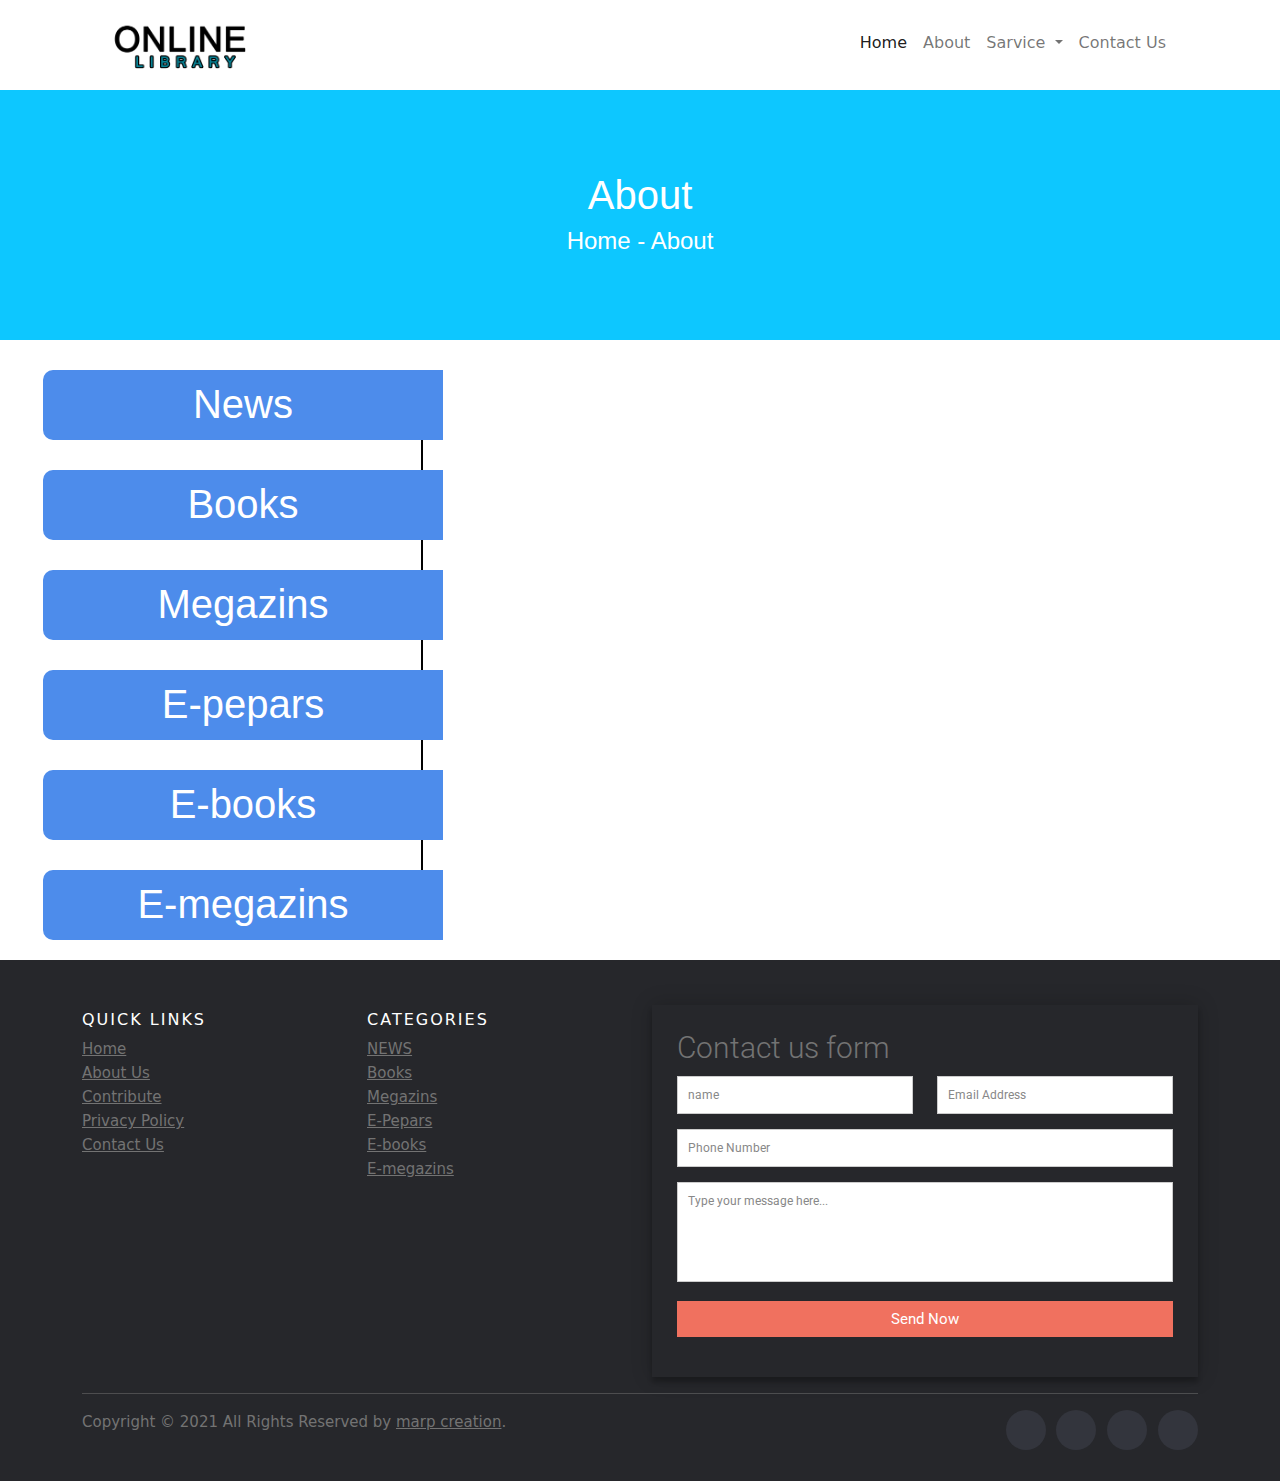
==== About.html @ 684ff570 "files linked between them" ====
<!DOCTYPE html>
<html lang="en">
<head>
    <meta charset="UTF-8">
    <meta name="viewport" content="width=device-width, initial-scale=1.0">
    <title>Online Library</title>
    <link rel="stylesheet" href="css/bootstrap.min.css">
    <link rel="stylesheet" href="css/style.css">
    <link href="https://fonts.googleapis.com/css?family=Roboto:100i,300,400,500,700" rel="stylesheet">
    <link href="https://fonts.googleapis.com/css?family=Allura" rel="stylesheet">
    <link rel="stylesheet" href="css/bootstrap.css">
    <link rel="shortcut icon" type="image/x-icon" href="images/ICON.jpeg">
</head>
<body>
    <div>
      <div class="container">
        <header >
            <div class="row">
              <div class="col">
            <!-- Just an image -->
    <nav class="navbar navbar-light ">
      <div class="container">
        <a class="navbar-brand" href="index.html" >
          <img src="images/logo.png" alt="logo" width="150px"  >
        </a>
      </div>
    </nav>
    </div>
            <div class="col link">
              <nav class="navbar navbar-expand-lg navbar-light" style="float: right ">
                <div class="container-fluid">
                  
                  <button class="navbar-toggler" type="button" data-bs-toggle="collapse" data-bs-target="#navbarSupportedContent" aria-controls="navbarSupportedContent" aria-expanded="false" aria-label="Toggle navigation">
                    <span class="navbar-toggler-icon"></span>
                  </button>
                  <div class="collapse navbar-collapse" id="navbarSupportedContent">
                    <ul class="navbar-nav me-auto mb-2 mb-lg-0">
                      <li class="nav-item">
                        <a class="nav-link active" aria-current="page" href="index.html">Home</a>
                      </li>
                      <li class="nav-item">
                        <a class="nav-link" href="About.html">About</a>
                      </li>
                      <li class="nav-item dropdown">
                        <a class="nav-link dropdown-toggle " href="#" id="navbarDropdown" role="button" data-bs-toggle="dropdown" aria-expanded="false">
                          Sarvice
                        </a>
                        <ul class="dropdown-menu " aria-labelledby="navbarDropdown">
                          <li><a class="dropdown-item" href="news.html">News</a></li>
                          <li><a class="dropdown-item" href="megazin.html">Megazins</a></li>
                          <li><a class="dropdown-item" href="Books.html">Books</a></li>
                          <li><a class="dropdown-item" href="E-pepar.html">E-pepar</a></li>
                          <li><a class="dropdown-item" href="E-megazin.html">E-Megazins</a></li>
                          <li><a class="dropdown-item" href="E-books.html">E-books</a></li>
                        </ul>
                      </li>
                    
                      <li class="nav-item">
                        <a class="nav-link" href="contact.html">Contact Us</a>
                      </li>
                    </ul>
                  </div>
                </div>
              </nav>
        </div>
        </div>  
        </header>
      </div>
        
      </div>
      <div class="profi">
          <h1>About</h1>
          <h4>Home - About</h4>
      </div>
      <div class="row ">
        <div class="col-4 bor">
          <a href="news.html" style="text-decoration: none;"><div class="tag1">
            <h1>News</h1>
          </div></a>
          <a href="Books.html" style="text-decoration: none;"><div class="tag">
            <h1>Books</h1>
          </div></a>
          <a href="megazin.html" style="text-decoration: none;"><div class="tag">
            <h1>Megazins</h1>
          </div></a>
          <a href="E-pepar.html" style="text-decoration: none;"><div class="tag">
            <h1>E-pepars</h1>
          </div></a>
          <a href="E-books.html" style="text-decoration: none;"><div class="tag">
            <h1>E-books</h1>
          </div></a>
          <a href="E-megazin.html" style="text-decoration: none;"><div class="tag">
            <h1>E-megazins</h1>
          </div></a>
        </div>
        <div class="col-8">
          <div class="row row-cols-1 row-cols-md-3 g-4">
            <div class="col">
              <a href="#"><img src="images/bennar.jpg" alt="" style="width: 300px; margin-left: 50px;"></a>
            </div>
            <div class="col">
              <a href="#"><img src="images/bennar.jpg" alt="" style="width: 300px; margin-left: 50px;"></a>
            </div>
            <div class="col">
              <a href="#"><img src="images/bennar.jpg" alt="" style="width: 300px; margin-left: 50px;"></a>
            </div>
            <div class="col">
              <a href="#"><img src="images/bennar.jpg" alt="" style="width: 300px; margin-left: 50px;"></a>
            </div>
            <div class="col">
              <a href="#"><img src="images/bennar.jpg" alt="" style="width: 300px; margin-left: 50px;"></a>
            </div>
            <div class="col">
              <a href="#"><img src="images/bennar.jpg" alt="" style="width: 300px; margin-left: 50px;"></a>
            </div>
            <div class="col">
              <a href="#"><img src="images/bennar.jpg" alt="" style="width: 300px; margin-left: 50px;"></a>
            </div>
            <div class="col">
              <a href="#"><img src="images/bennar.jpg" alt="" style="width: 300px; margin-left: 50px;"></a>
            </div>
            <div class="col">
              <a href="#"><img src="images/bennar.jpg" alt="" style="width: 300px; margin-left: 50px;"></a>
            </div>
            <div class="col">
              <a href="#"><img src="images/bennar.jpg" alt="" style="width: 300px; margin-left: 50px;"></a>
            </div>  
         
        </div>
           </div>
          </div>


          <footer class="site-footer" style="margin-top:  20px;">
            <div class="container">
              <div class="row">
                <div class="col-xs-6 col-md-3">
                  <h6>Quick Links</h6>
                  <ul class="footer-links">
                    <li><a href="index.html">Home</a></li>
                    <li><a href="About.html">About Us</a></li>
                    <li><a href="contribute.html">Contribute</a></li>
                    <li><a href="privacy.html">Privacy Policy</a></li>
                    <li><a href="contact.html">Contact Us</a></li>
                  </ul>
                </div>
               
          
                <div class="col-xs-6 col-md-3">
                  <h6>Categories</h6>
                  <ul class="footer-links">
                    <li><a href="news.html">NEWS</a></li>
                    <li><a href="Books.html">Books</a></li>
                    <li><a href="megazin.html">Megazins</a></li>
                    <li><a href="E-pepar.html">E-Pepars</a></li>
                    <li><a href="E-books.html">E-books</a></li>
                    <li><a href="E-megazin.html">E-megazins</a></li>
                  </ul>
                </div>
          
               
                <div class="col-sm-12 col-md-6">
                  <form id="contactus" action="" method="post">
                    <h3>Contact us form</h3>
                    <div class="row">
                      <div class="col">
                    <fieldset> <input placeholder="name" type="text" tabindex="1" required > </fieldset>
                  </div>
                  <div class="col">
                    <fieldset> <input placeholder="Email Address" type="email" tabindex="2" required> </fieldset>
                  </div>
                  </div>
                    <fieldset> <input placeholder="Phone Number" type="tel" tabindex="3" required> </fieldset>
                    <fieldset> <textarea placeholder="Type your message here..." tabindex="5" required></textarea> </fieldset>
                    <fieldset> <button name="submit" type="submit" id="contactus-submit" data-submit="...Sending" onclick="display()">Send Now</button> </fieldset>
                    
                </form>
              </div>
              </div>
              <hr>
            </div>
            <div class="container">
              <div class="row">
                <div class="col-md-8 col-sm-6 col-xs-12">
                  <p class="copyright-text">Copyright &copy; 2021 All Rights Reserved by 
               <a href="marpcreation.ml">marp creation</a>.
                  </p>
                </div>
          
                <div class="col-md-4 col-sm-6 col-xs-12">
                  <ul class="social-icons">
                    <li><a class="facebook" href="#"><i class="fa fa-facebook"></i></a></li>
                    <li><a class="twitter" href="#"><i class="fa fa-twitter"></i></a></li>
                    <li><a class="dribbble" href="#"><i class="fa fa-dribbble"></i></a></li>
                    <li><a class="linkedin" href="#"><i class="fa fa-linkedin"></i></a></li>   
                  </ul>
                </div>
              </div>
            </div>
          </footer>
      <script src="js/bootstrap.min.js"></script> 
      <script src="js/jQuery.js"></script> 
      <script src="https://kit.fontawesome.com/a9e7d86d2d.js" crossorigin="anonymous"></script>
      <script src='https://code.jquery.com/jquery-2.2.4.min.js'></script>
      <script src='https://cdn.jsdelivr.net/scrollreveal.js/3.3.1/scrollreveal.min.js'></script>
      <script  src="js/script.js"></script>
</body>
</html>
---- css/style.css ----
*{margin: 0;
padding: 0;}
body{
  margin: 0px;
  page-break-after: 0px;
}
.bgimage{
  

  background-image: url("../images/bennar.jpg");
  background-color: #cccccc;
  height: 720px;
  background-position: center;
  background-repeat: no-repeat;
  background-size: cover;
  position: relative;

}
.cent {
    text-align: center;
    position: absolute;
    top: 50%;
    left: 50%;
    transform: translate(-50%, -50%);
    color: black;
  }
  .colorless{
  background-color:transparent !important;

  }
  menu{
    padding: 50px;
    background-color: rgb(225, 238, 255);

  }
  .crd{
    width: 18rem; padding: 45px;
    background-color: #4d8ceb !important;
  }  
  .crdall :hover{
    background-color: #ade8ff !important;
  }
  .btn{
    border-radius: 23px !important;
    padding-left: 23px !important;
    padding-right: 20px !important;
    padding-top: 8px !important;
    padding-bottom: 8px !important;
      }
    .main{
        padding-bottom:20px;
      }
      
      
      .timeline {
        position: relative;
      }
      .timeline::before {
        content: "";
        background: #C5CAE9;
        width: 5px;
        height: 95%;
        position: absolute;
        left: 50%;
        transform: translateX(-50%);
      }
      
      .timeline-item {
        width: 100%;
        margin-bottom: 70px;
      }
      .timeline-item:nth-child(even) .timeline-content {
        float: right;
        padding: 40px 30px 10px 30px;
      }
      .timeline-item:nth-child(even) .timeline-content .date {
        right: auto;
        left: 0;
      }
      .timeline-item:nth-child(even) .timeline-content::after {
        content: "";
        position: absolute;
        border-style: solid;
        width: 0;
        height: 0;
        top: 30px;
        left: -15px;
        border-width: 10px 15px 10px 0;
        border-color: transparent #f5f5f5 transparent transparent;
      }
      .timeline-item::after {
        content: "";
        display: block;
        clear: both;
      }
      
      .timeline-content {
        position: relative;
        width: 45%;
        padding: 10px 30px;
        border-radius: 4px;
        background: #f5f5f5;
        box-shadow: 0 20px 25px -15px rgba(0, 0, 0, 0.3);
      }
      .timeline-content::after {
        content: "";
        position: absolute;
        border-style: solid;
        width: 0;
        height: 0;
        top: 30px;
        right: -15px;
        border-width: 10px 0 10px 15px;
        border-color: transparent transparent transparent #f5f5f5;
      }
      
      .timeline-img {
        width: 30px;
        height: 30px;
        background: #3F51B5;
        border-radius: 50%;
        position: absolute;
        left: 50%;
        margin-top: 25px;
        margin-left: -15px;
      }
      
      
      
      .timeline-card {
        padding: 0 !important;
      }
      .timeline-card p {
        padding: 0 20px;
      }
      .timeline-card a {
        margin-left: 20px;
      }
      
      .timeline-item .timeline-img-header {
        background: linear-gradient(rgba(0, 0, 0, 0), rgba(0, 0, 0, 0.4)), url("https://picsum.photos/1000/800/?random") center center no-repeat;
        background-size: cover;
      }
      
      .timeline-img-header {
        height: 200px;
        position: relative;
        margin-bottom: 20px;
      }
      .timeline-img-header h2 {
        color: #FFFFFF;
        position: absolute;
        bottom: 5px;
        left: 20px;
      }
      
     
      
      @media screen and (max-width: 768px) {
        .timeline::before {
          left: 50px;
        }
        .timeline .timeline-img {
          left: 50px;
        }
        .timeline .timeline-content {
          max-width: 100%;
          width: auto;
          margin-left: 70px;
        }
        .timeline .timeline-item:nth-child(even) .timeline-content {
          float: none;
        }
        .timeline .timeline-item:nth-child(odd) .timeline-content::after {
          content: "";
          position: absolute;
          border-style: solid;
          width: 0;
          height: 0;
          top: 30px;
          left: -15px;
          border-width: 10px 15px 10px 0;
          border-color: transparent #f5f5f5 transparent transparent;
        }
      }
      
         section.bg-image {
          background: url(../images/download.jfif) no-repeat center;
          background-size: cover;
          background-attachment: fixed;
          position: relative;
          z-index: 0;
        }
        
        section.bg-image:before {
            position: absolute;
            width: 100%;
            left: 0;
            top: 0;
            height: 100%;
            content: '';
            background: rgba(12, 12, 12, 0.18);
            z-index: -1;
        }


        .site-footer
        {
          background-color:#26272b;
          padding:45px 0 20px;
          font-size:15px;
          line-height:24px;
          color:#737373;
        }
        .site-footer hr
        {
          border-top-color:#bbb;
          opacity:0.5
        }
        .site-footer hr.small
        {
          margin:20px 0
        }
        .site-footer h6
        {
          color:#fff;
          font-size:16px;
          text-transform:uppercase;
          margin-top:5px;
          letter-spacing:2px
        }
        .site-footer a
        {
          color:#737373;
        }
        .site-footer a:hover
        {
          color:#3366cc;
          text-decoration:none;
        }
        .footer-links
        {
          padding-left:0;
          list-style:none
        }
        .footer-links li
        {
          display:block
        }
        .footer-links a
        {
          color:#737373
        }
        .footer-links a:active,.footer-links a:focus,.footer-links a:hover
        {
          color:#3366cc;
          text-decoration:none;
        }
        .footer-links.inline li
        {
          display:inline-block
        }
        .site-footer .social-icons
        {
          text-align:right
        }
        .site-footer .social-icons a
        {
          width:40px;
          height:40px;
          line-height:40px;
          margin-left:6px;
          margin-right:0;
          border-radius:100%;
          background-color:#33353d
        }
        .copyright-text
        {
          margin:0
        }
        @media (max-width:991px)
        {
          .site-footer [class^=col-]
          {
            margin-bottom:30px
          }
        }
        @media (max-width:767px)
        {
          .site-footer
          {
            padding-bottom:0
          }
          .site-footer .copyright-text,.site-footer .social-icons
          {
            text-align:center
          }
        }
        .social-icons
        {
          padding-left:0;
          margin-bottom:0;
          list-style:none
        }
        .social-icons li
        {
          display:inline-block;
          margin-bottom:4px
        }
        .social-icons li.title
        {
          margin-right:15px;
          text-transform:uppercase;
          color:#96a2b2;
          font-weight:700;
          font-size:13px
        }
        .social-icons a{
          background-color:#eceeef;
          color:#818a91;
          font-size:16px;
          display:inline-block;
          line-height:44px;
          width:44px;
          height:44px;
          text-align:center;
          margin-right:8px;
          border-radius:100%;
          -webkit-transition:all .2s linear;
          -o-transition:all .2s linear;
          transition:all .2s linear
        }
        .social-icons a:active,.social-icons a:focus,.social-icons a:hover
        {
          color:#fff;
          background-color:#29aafe
        }
        .social-icons.size-sm a
        {
          line-height:34px;
          height:34px;
          width:34px;
          font-size:14px
        }
        .social-icons a.facebook:hover
        {
          background-color:#3b5998
        }
        .social-icons a.twitter:hover
        {
          background-color:#00aced
        }
        .social-icons a.linkedin:hover
        {
          background-color:#007bb6
        }
        .social-icons a.dribbble:hover
        {
          background-color:#ea4c89
        }
        @media (max-width:767px)
        {
          .social-icons li.title
          {
            display:block;
            margin-right:0;
            font-weight:600
          }
        }

        #contactus {
          font: 400 12px/16px "Roboto", Helvetica, Arial, sans-serif;
          background:transparent;
          padding: 25px;
          
          box-shadow: 0 0 20px 0 rgba(0, 0, 0, 0.2), 0 5px 5px 0 rgba(0, 0, 0, 0.24)
      }
      
      #contactus {}
      
      #contactus h3 {
          display: block;
          font-size: 30px;
          font-weight: 300;
          margin-bottom: 10px
      }
      
      #contactus h4 {
          margin: 5px 0 15px;
          display: block;
          font-size: 13px;
          font-weight: 400
      }
      
      fieldset {
          border: medium none !important;
          margin: 0 0 10px;
          min-width: 100%;
          padding: 0;
          width: 100%
      }
      
      #contactus input[type="text"],
      #contactus input[type="email"],
      #contactus input[type="tel"],
      #contactus input[type="url"],
      #contactus textarea {
          width: 100%;
          border: 1px solid #ccc;
          background: #FFF;
          margin: 0 0 5px;
          padding: 10px
      }
      
      #contactus input[type="text"]:hover,
      #contactus input[type="email"]:hover,
      #contactus input[type="tel"]:hover,
      #contactus input[type="url"]:hover,
      #contactus textarea:hover {
          -webkit-transition: border-color 0.3s ease-in-out;
          -moz-transition: border-color 0.3s ease-in-out;
          transition: border-color 0.3s ease-in-out;
          border: 1px solid #aaa
      }
      
      #contactus textarea {
          height: 100px;
          max-width: 100%;
          resize: none
      }
      
      #contactus button[type="submit"] {
          cursor: pointer;
          width: 100%;
          border: none;
          background: #f0715f;
          color: #FFF;
          margin: 0 0 5px;
          padding: 10px;
          font-size: 15px
      }
      
      #contactus button[type="submit"]:hover {
          background: #f07150;
          -webkit-transition: background 0.3s ease-in-out;
          -moz-transition: background 0.3s ease-in-out;
          transition: background-color 0.3s ease-in-out
      }
      
      #contactus button[type="submit"]:active {
          box-shadow: inset 0 1px 3px rgba(0, 0, 0, 0.5)
      }
      
      #contactus input:focus,
      #contactus textarea:focus {
          outline: 0;
          border: 1px solid #aaa
      }
      
      ::-webkit-input-placeholder {
          color: #888
      }
      
      :-moz-placeholder {
          color: #888
      }
      
      ::-moz-placeholder {
          color: #888
      }
      
      :-ms-input-placeholder {
          color: #888
      }
      .link{
        padding-top: 15px;
      }
.profi{
  background-color: #0dc7ff ;
  height: 250Px;
  width: 100%;
  text-align: center;
  padding-top: 81px;
  color: #fff;
  font-family:'Franklin Gothic Medium', 'Arial Narrow', Arial, sans-serif;
  margin-bottom: 30px;
}
.tag{
  width: 400px;
  height: 70px;
  background-color:#4d8ceb ;
  margin-left: 43px;
  margin-top: 30px;
  border-radius: 10px 0px 0px  10px;
  text-align: center;
  padding-top: 10px;
  color: #fff;
  font-family:Impact, Haettenschweiler, 'Arial Narrow Bold', sans-serif;
}

.tag1{
  width: 400px;
  height: 70px;
  background-color: #4d8ceb ;
  margin-left: 43px;
  text-align: center;
  padding-top: 10px;
  color: #fff;
  font-family:Impact, Haettenschweiler, 'Arial Narrow Bold', sans-serif;
  border-radius: 10px 0px 0px  10px;
  
}
.bor{
  border-right: #000 solid 2px;
  height: 570px;
}
.tag:hover{
  background-color: #ade8ff ;
}
.tag1:hover{
  background-color: #ade8ff ;
}
.card-title{
  color: #fff;
}
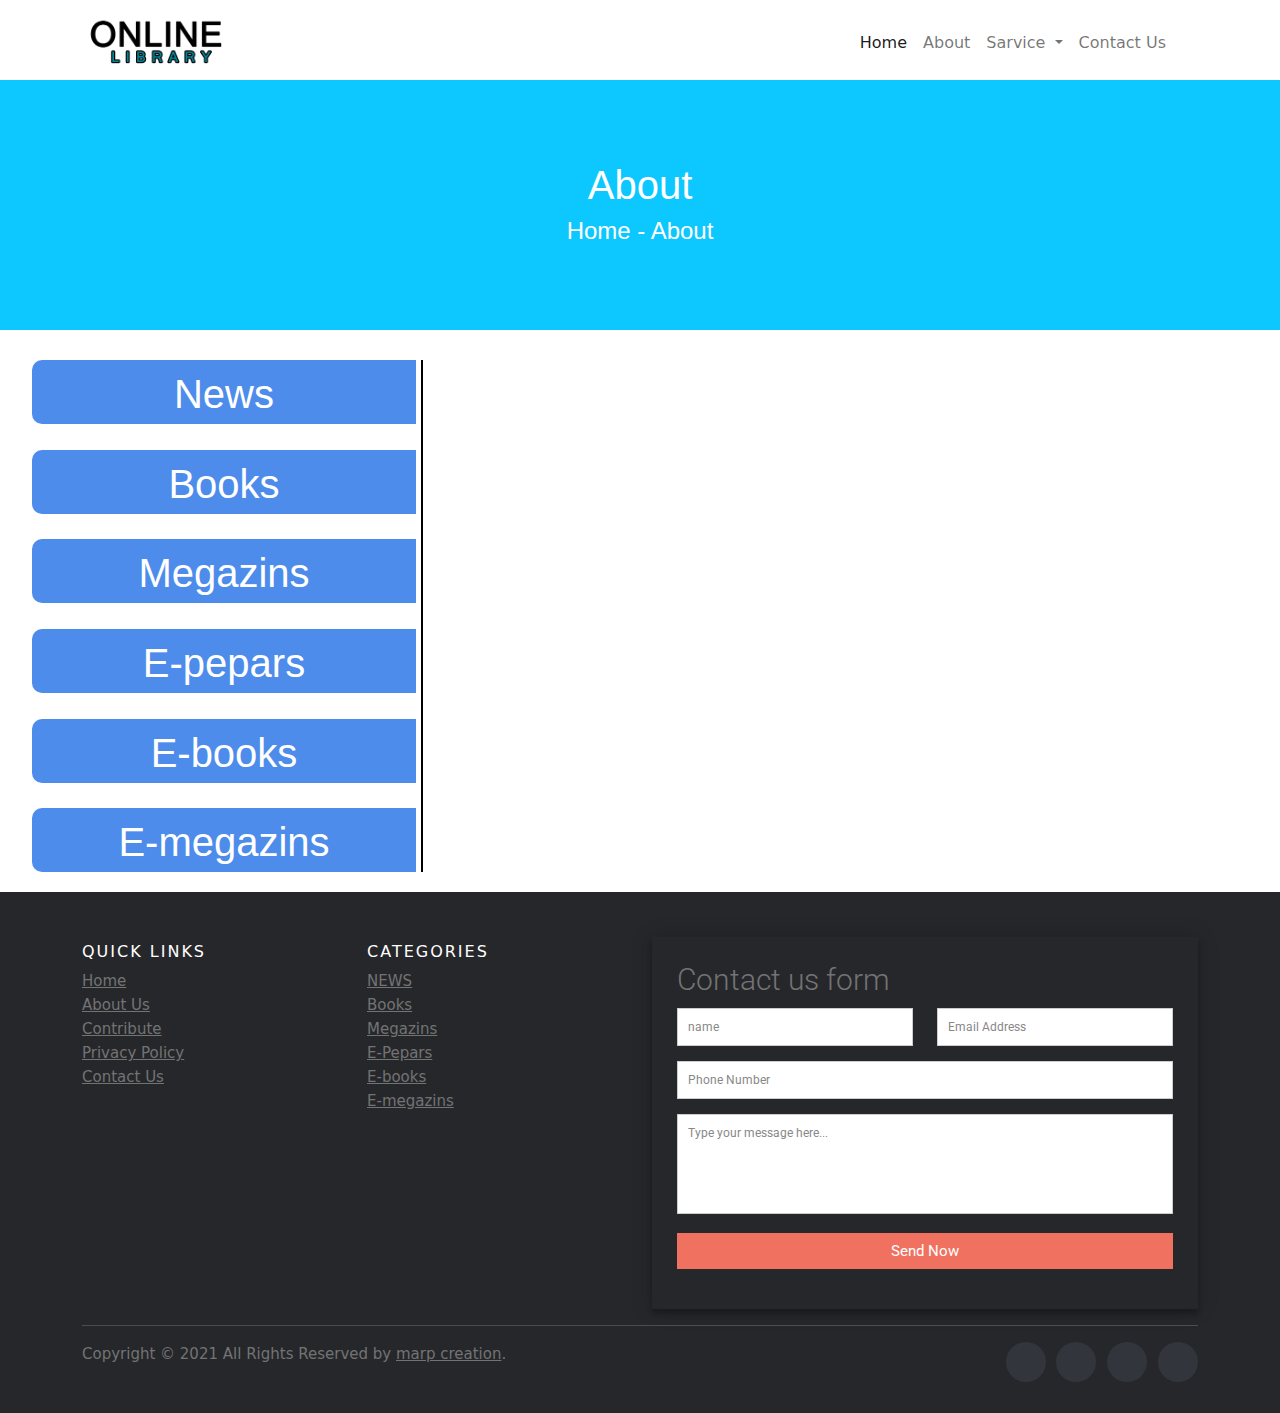
==== commit e4220b60: "responseve problems are solved and pwa texting" ====
--- a/About.html
+++ b/About.html
@@ -3,6 +3,8 @@
 <head>
     <meta charset="UTF-8">
     <meta name="viewport" content="width=device-width, initial-scale=1.0">
+    <meta name="theme-color" content="#009578">
+    <link rel="manifest" href="manifest.json">
     <title>Online Library</title>
     <link rel="stylesheet" href="css/bootstrap.min.css">
     <link rel="stylesheet" href="css/style.css">
@@ -12,68 +14,65 @@
     <link rel="shortcut icon" type="image/x-icon" href="images/ICON.jpeg">
 </head>
 <body>
-    <div>
-      <div class="container">
-        <header >
-            <div class="row">
-              <div class="col">
-            <!-- Just an image -->
-    <nav class="navbar navbar-light ">
-      <div class="container">
-        <a class="navbar-brand" href="index.html" >
-          <img src="images/logo.png" alt="logo" width="150px"  >
-        </a>
-      </div>
-    </nav>
+  <header >
+      <div class="container-sm">
+        <div class="row">
+          <div class="col-7">
+        <!-- Just an image -->
+<nav class="navbar navbar-light ">
+  <div>
+    <a class="navbar-brand" href="index.html" >
+      <img src="images/logo.png" alt="logo" width="150px"  >
+    </a>
+  </div>
+</nav>
+</div>
+        <div class="col-5 link">
+          <nav class="navbar navbar-expand-lg navbar-light"  style="float: right ">
+            <div class="container-fluid">
+              
+              <button class="navbar-toggler" id="btn" type="button" data-bs-toggle="collapse" data-bs-target="#navbarSupportedContent" aria-controls="navbarSupportedContent" aria-expanded="false" aria-label="Toggle navigation">
+                <span class="navbar-toggler-icon close"></span>
+              </button>
+              <div class="collapse navbar-collapse" id="navbarSupportedContent">
+                <ul class="navbar-nav me-auto mb-2 mb-lg-0">
+                  <li class="nav-item">
+                    <a class="nav-link active" aria-current="page" href="index.html">Home</a>
+                  </li>
+                  <li class="nav-item">
+                    <a class="nav-link" href="About.html">About</a>
+                  </li>
+                  <li class="nav-item dropdown">
+                    <a class="nav-link dropdown-toggle " href="#" id="navbarDropdown" role="button" data-bs-toggle="dropdown" aria-expanded="false">
+                      Sarvice
+                    </a>
+                    <ul class="dropdown-menu " aria-labelledby="navbarDropdown">
+                      <li><a class="dropdown-item" href="news.html">News</a></li>
+                      <li><a class="dropdown-item" href="megazin.html">Megazins</a></li>
+                      <li><a class="dropdown-item" href="Books.html">Books</a></li>
+                      <li><a class="dropdown-item" href="E-pepar.html">E-pepar</a></li>
+                      <li><a class="dropdown-item" href="E-megazin.html">E-Megazins</a></li>
+                      <li><a class="dropdown-item" href="E-books.html">E-books</a></li>
+                    </ul>
+                  </li>
+                
+                  <li class="nav-item">
+                    <a class="nav-link" href="contact.html">Contact Us</a>
+                  </li>
+                </ul>
+              </div>
+            </div>
+          </nav>
     </div>
-            <div class="col link">
-              <nav class="navbar navbar-expand-lg navbar-light" style="float: right ">
-                <div class="container-fluid">
-                  
-                  <button class="navbar-toggler" type="button" data-bs-toggle="collapse" data-bs-target="#navbarSupportedContent" aria-controls="navbarSupportedContent" aria-expanded="false" aria-label="Toggle navigation">
-                    <span class="navbar-toggler-icon"></span>
-                  </button>
-                  <div class="collapse navbar-collapse" id="navbarSupportedContent">
-                    <ul class="navbar-nav me-auto mb-2 mb-lg-0">
-                      <li class="nav-item">
-                        <a class="nav-link active" aria-current="page" href="index.html">Home</a>
-                      </li>
-                      <li class="nav-item">
-                        <a class="nav-link" href="About.html">About</a>
-                      </li>
-                      <li class="nav-item dropdown">
-                        <a class="nav-link dropdown-toggle " href="#" id="navbarDropdown" role="button" data-bs-toggle="dropdown" aria-expanded="false">
-                          Sarvice
-                        </a>
-                        <ul class="dropdown-menu " aria-labelledby="navbarDropdown">
-                          <li><a class="dropdown-item" href="news.html">News</a></li>
-                          <li><a class="dropdown-item" href="megazin.html">Megazins</a></li>
-                          <li><a class="dropdown-item" href="Books.html">Books</a></li>
-                          <li><a class="dropdown-item" href="E-pepar.html">E-pepar</a></li>
-                          <li><a class="dropdown-item" href="E-megazin.html">E-Megazins</a></li>
-                          <li><a class="dropdown-item" href="E-books.html">E-books</a></li>
-                        </ul>
-                      </li>
-                    
-                      <li class="nav-item">
-                        <a class="nav-link" href="contact.html">Contact Us</a>
-                      </li>
-                    </ul>
-                  </div>
-                </div>
-              </nav>
-        </div>
-        </div>  
-        </header>
-      </div>
-        
-      </div>
+    </div>
+  </div>
+</header>
       <div class="profi">
           <h1>About</h1>
           <h4>Home - About</h4>
       </div>
-      <div class="row ">
-        <div class="col-4 bor">
+      <div class="row">
+        <div class="col-4 bor d-none d-xl-block d-lg-block ">
           <a href="news.html" style="text-decoration: none;"><div class="tag1">
             <h1>News</h1>
           </div></a>
@@ -94,37 +93,43 @@
           </div></a>
         </div>
         <div class="col-8">
-          <div class="row row-cols-1 row-cols-md-3 g-4">
-            <div class="col">
-              <a href="#"><img src="images/bennar.jpg" alt="" style="width: 300px; margin-left: 50px;"></a>
-            </div>
-            <div class="col">
-              <a href="#"><img src="images/bennar.jpg" alt="" style="width: 300px; margin-left: 50px;"></a>
-            </div>
-            <div class="col">
-              <a href="#"><img src="images/bennar.jpg" alt="" style="width: 300px; margin-left: 50px;"></a>
-            </div>
-            <div class="col">
-              <a href="#"><img src="images/bennar.jpg" alt="" style="width: 300px; margin-left: 50px;"></a>
-            </div>
-            <div class="col">
-              <a href="#"><img src="images/bennar.jpg" alt="" style="width: 300px; margin-left: 50px;"></a>
-            </div>
-            <div class="col">
-              <a href="#"><img src="images/bennar.jpg" alt="" style="width: 300px; margin-left: 50px;"></a>
-            </div>
-            <div class="col">
-              <a href="#"><img src="images/bennar.jpg" alt="" style="width: 300px; margin-left: 50px;"></a>
-            </div>
-            <div class="col">
-              <a href="#"><img src="images/bennar.jpg" alt="" style="width: 300px; margin-left: 50px;"></a>
-            </div>
-            <div class="col">
-              <a href="#"><img src="images/bennar.jpg" alt="" style="width: 300px; margin-left: 50px;"></a>
-            </div>
-            <div class="col">
-              <a href="#"><img src="images/bennar.jpg" alt="" style="width: 300px; margin-left: 50px;"></a>
-            </div>  
+          <div class="row   g-4">
+            <div class="col-sm-6">
+              <a href="#"><img src="images/bennar.jpg" alt="" style="width: 300px; "></a>
+            </div>
+            <div class="col-sm-6">
+              <a href="#"><img src="images/bennar.jpg" alt="" style="width: 300px; "></a>
+            </div>
+            <div class="col-sm-6 ">
+              <a href="#"><img src="images/bennar.jpg" alt="" style="width: 300px; "></a>
+            </div>
+            <div class="col-sm-6">
+              <a href="#"><img src="images/bennar.jpg" alt="" style="width: 300px; "></a>
+            </div>
+            <div class="col-sm-6">
+              <a href="#"><img src="images/bennar.jpg" alt="" style="width: 300px; "></a>
+            </div>
+            <div class="col-sm-6 ">
+              <a href="#"><img src="images/bennar.jpg" alt="" style="width: 300px; "></a>
+            </div>
+            <div class="col-sm-6">
+              <a href="#"><img src="images/bennar.jpg" alt="" style="width: 300px; "></a>
+            </div>
+            <div class="col-sm-6">
+              <a href="#"><img src="images/bennar.jpg" alt="" style="width: 300px; "></a>
+            </div>
+            <div class="col-sm-6 ">
+              <a href="#"><img src="images/bennar.jpg" alt="" style="width: 300px; "></a>
+            </div><div class="col-sm-6">
+              <a href="#"><img src="images/bennar.jpg" alt="" style="width: 300px; "></a>
+            </div>
+            <div class="col-sm-6">
+              <a href="#"><img src="images/bennar.jpg" alt="" style="width: 300px; "></a>
+            </div>
+            <div class="col-sm-6 ">
+              <a href="#"><img src="images/bennar.jpg" alt="" style="width: 300px; "></a>
+            </div>
+            
          
         </div>
            </div>
@@ -204,5 +209,6 @@
       <script src='https://code.jquery.com/jquery-2.2.4.min.js'></script>
       <script src='https://cdn.jsdelivr.net/scrollreveal.js/3.3.1/scrollreveal.min.js'></script>
       <script  src="js/script.js"></script>
+      <script src="js/pwa.js"></script>
 </body>
 </html>--- a/css/style.css
+++ b/css/style.css
@@ -34,7 +34,7 @@
 
   }
   .crd{
-    width: 18rem; padding: 45px;
+    
     background-color: #4d8ceb !important;
   }  
   .crdall :hover{
@@ -486,11 +486,8 @@
   margin-bottom: 30px;
 }
 .tag{
-  width: 400px;
-  height: 70px;
-  background-color:#4d8ceb ;
-  margin-left: 43px;
-  margin-top: 30px;
+  background-color: #4d8ceb;
+  margin-top: 2vw;
   border-radius: 10px 0px 0px  10px;
   text-align: center;
   padding-top: 10px;
@@ -499,10 +496,7 @@
 }
 
 .tag1{
-  width: 400px;
-  height: 70px;
-  background-color: #4d8ceb ;
-  margin-left: 43px;
+  background-color: #4d8ceb;
   text-align: center;
   padding-top: 10px;
   color: #fff;
@@ -512,7 +506,7 @@
 }
 .bor{
   border-right: #000 solid 2px;
-  height: 570px;
+  height: 40vw;
 }
 .tag:hover{
   background-color: #ade8ff ;
@@ -522,4 +516,30 @@
 }
 .card-title{
   color: #fff;
+}
+
+
+
+@media (max-width:350px){
+  .card-title{
+    font-size: 1rem;
+  }
+}
+@media (max-width:991px){
+  .tag, .tag1{
+    width: 0vw;
+    height: 0vw;
+    margin-left: 0vw;
+  }
+}
+@media (min-width:991px){
+  .tag, .tag1{
+  width: 30vw;
+  height: 5vw;
+  margin-left: 2.5vw;}
+}
+#btn{
+  position: absolute;
+    top: 5px;
+    right: 5px;
 }